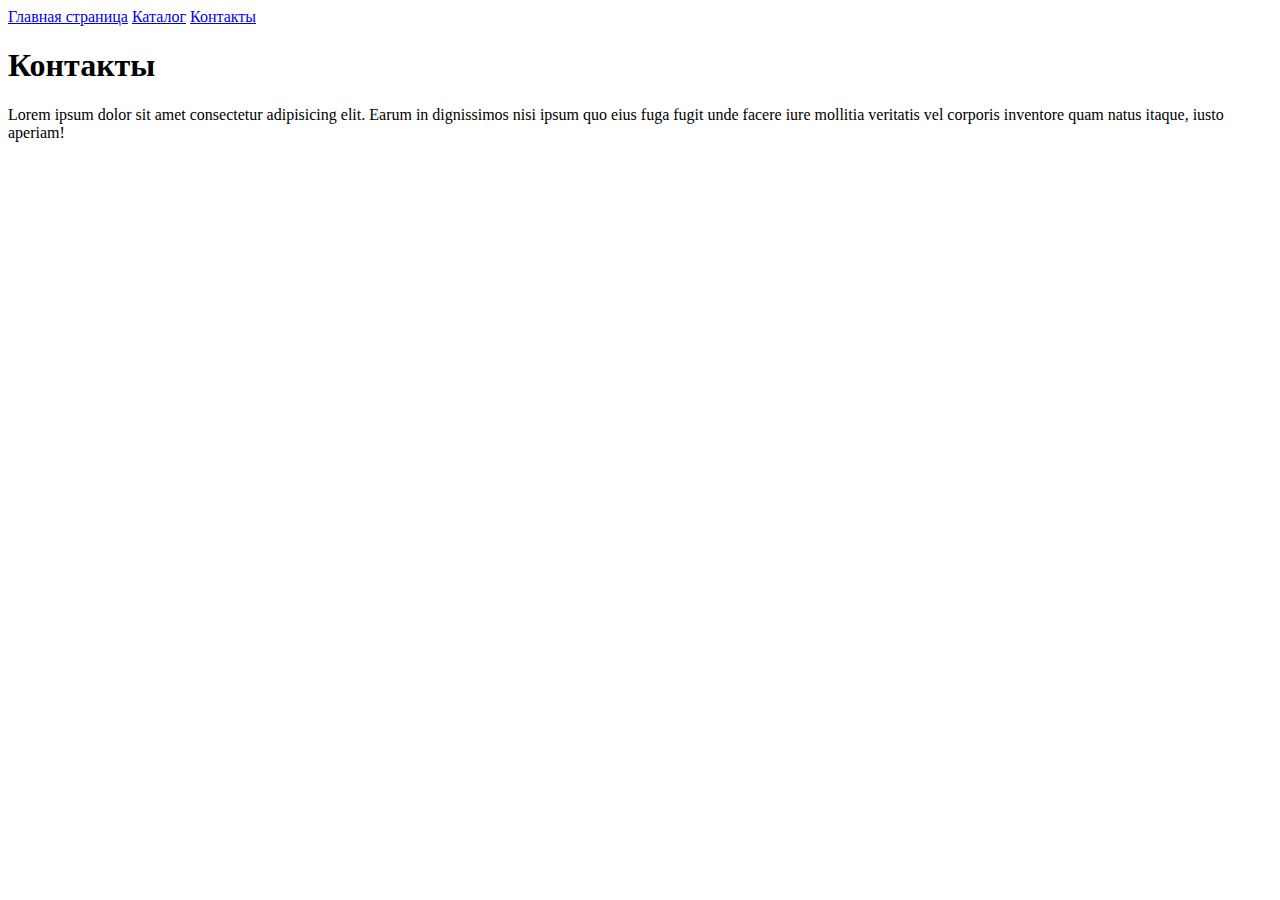
==== сontacts.html @ e53a925d "first commit" ====
<!DOCTYPE html>
<html lang="en">

<head>
    <meta charset="UTF-8">
    <meta name="viewport" content="width=device-width, initial-scale=1.0">
    <title>Document</title>
</head>

<body>
    <a href="index.html">Главная страница</a>
    <a href="catalog/catalog.html">Каталог</a>
    <a href="contacts.html">Контакты</a>
    <h1>Контакты</h1>
    <p>Lorem ipsum dolor sit amet consectetur adipisicing elit. Earum in dignissimos nisi ipsum quo eius fuga fugit unde
        facere iure mollitia veritatis vel corporis inventore quam natus itaque, iusto aperiam!</p>
</body>

</html>
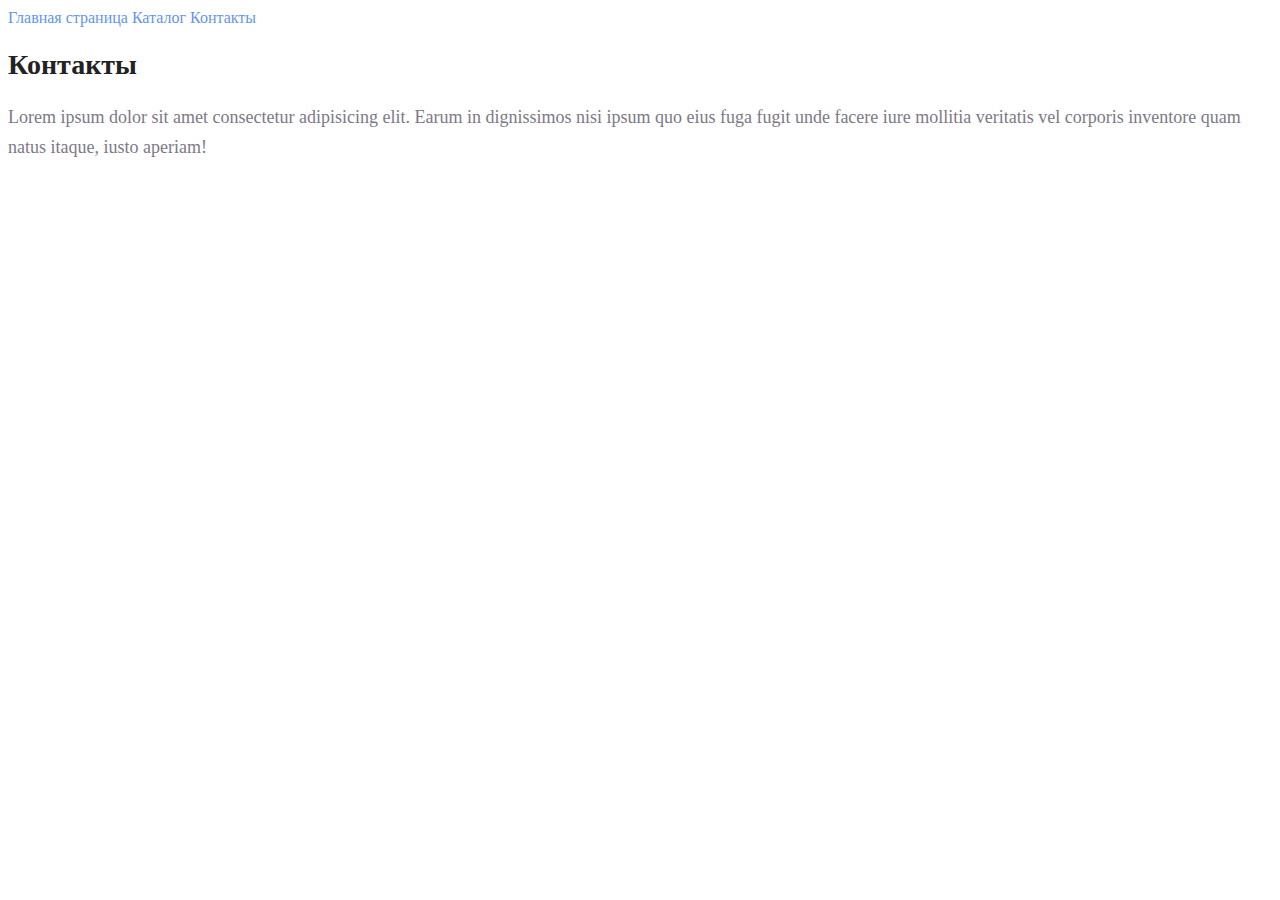
==== commit 06676020: "Home task 2" ====
--- a/сontacts.html
+++ b/сontacts.html
@@ -5,14 +5,15 @@
     <meta charset="UTF-8">
     <meta name="viewport" content="width=device-width, initial-scale=1.0">
     <title>Document</title>
+    <link rel="stylesheet" href="style.css">
 </head>
 
 <body>
-    <a href="index.html">Главная страница</a>
-    <a href="catalog/catalog.html">Каталог</a>
-    <a href="contacts.html">Контакты</a>
-    <h1>Контакты</h1>
-    <p>Lorem ipsum dolor sit amet consectetur adipisicing elit. Earum in dignissimos nisi ipsum quo eius fuga fugit unde
+    <a class="a_style" href="index.html">Главная страница</a>
+    <a class="a_style" href="catalog/catalog.html">Каталог</a>
+    <a class="a_style" href="contacts.html">Контакты</a>
+    <h1 class="tytle">Контакты</h1>
+    <p class="p_style">Lorem ipsum dolor sit amet consectetur adipisicing elit. Earum in dignissimos nisi ipsum quo eius fuga fugit unde
         facere iure mollitia veritatis vel corporis inventore quam natus itaque, iusto aperiam!</p>
 </body>
 
--- a/style.css
+++ b/style.css
@@ -0,0 +1,32 @@
+a {
+    text-decoration: none;
+}
+
+.a_style {
+    color: cornflowerblue;
+    font-size: 16px;
+    line-height: 20px;
+}
+
+.tytle {
+    color: #222222;
+    font-size: 28px;
+    line-height: 36px;
+    font-weight: bold;
+}
+
+.tytle2 {
+    color: coral;
+    font-style: normal;
+    font-weight: 700;
+    font-size: 36px;
+    line-height: 80px;
+}
+
+.p_style {
+    font-style: normal;
+    font-weight: 300;
+    font-size: 18px;
+    line-height: 30px;
+    color: #7D7987;
+}